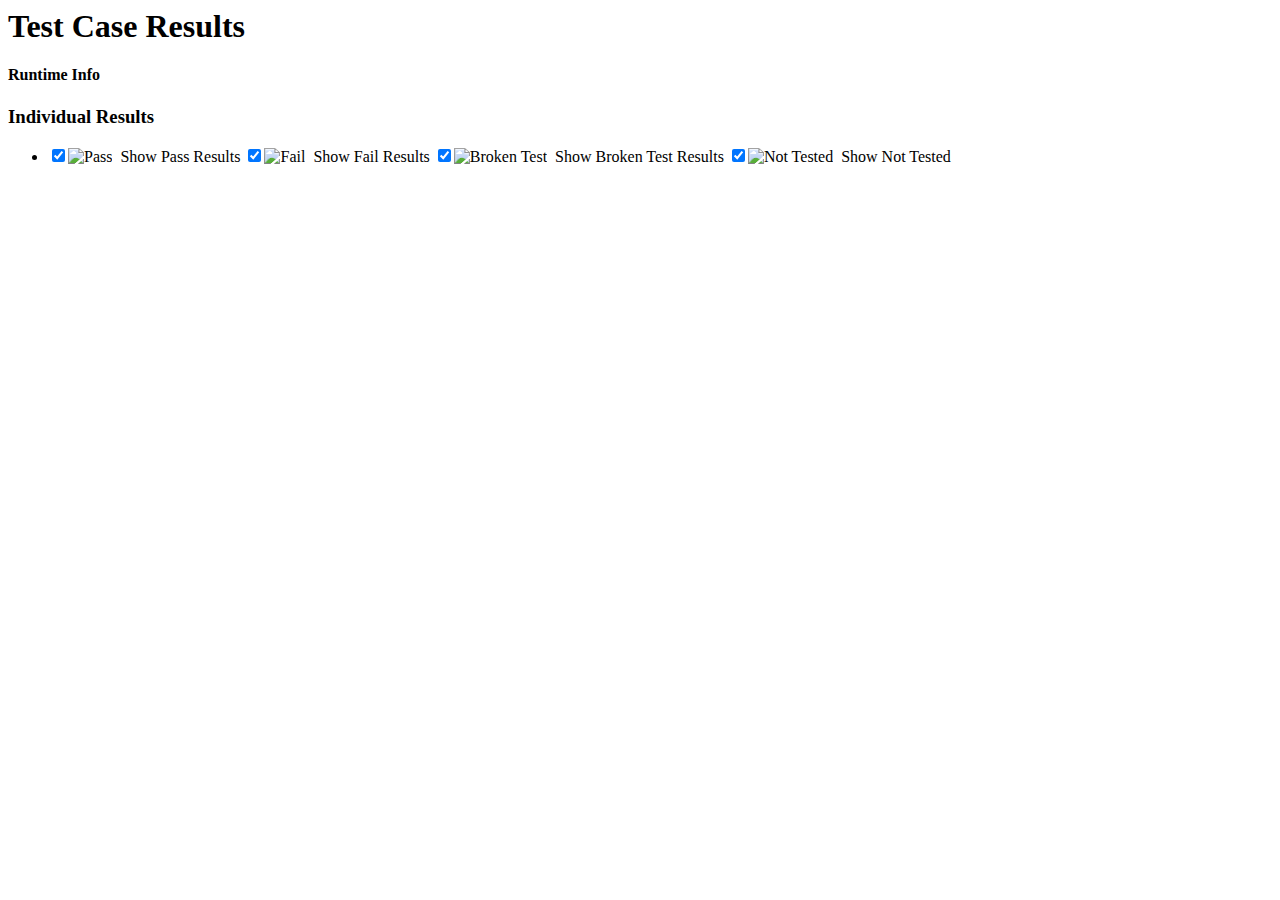
==== tcrunij-plugins/htmlreport/src/main/resources/org/tcrun/plugins/htmlreport/index.html @ 89b4b6c1 "Made it so that the screenshots and html source files display and hide on the test case click" ====
<!DOCTYPE HTML PUBLIC "-//W3C//DTD HTML 4.01 Transitional//EN">
<html>
	<head>
		<title>Test Case Results</title>
		<meta http-equiv="Content-Type" content="text/html; charset=UTF-8">
		<link type="text/css" rel="stylesheet" href="results.css" />
		<script type="text/javascript" src="http://www.google.com/jsapi"></script>
        <script type="text/javascript">
			// Load the Visualization API and the piechart package.
			google.load('visualization', '1', {'packages':['corechart']});
			google.load("jquery", "1.4.3");
			google.setOnLoadCallback(function() {
				$(document).ready(function() {
					$.getJSON("results.json", function(results) {
						document.title = results['title']
						$("#report-title").text(results['title'])
						$("#runtime-info-detail").append("<ul></ul>")
						$("#runtime-info-detail ul").append("<li><span class=\"runtime-info-name\">Test Plan: </span>" + results["plan"] + "</li>")
						$("#runtime-info-detail ul").append("<li><span class=\"runtime-info-name\">Environment: </span>" + results["environment"] + "</li>")
						$("#runtime-info-detail").append("<table id=\"count-table\"></table>")
						var counts = {}
						for(var i in results['results'])
						{
							var result = results['results'][i]
                                                        var screenshotlinks = "<div id=result-" + ((i*1)+1) + "-screenshots style=\"display: none;\">"
                                                        for (var j in result["screenshots"])
                                                        {
                                                            var screenshotname = result["screenshots"][j].split("/")[1]
                                                            screenshotlinks = screenshotlinks + "<a href=" + result["screenshots"][j] + " target=\"_blank\">" + screenshotname  +"</a></div>"
                                                        }
                                                        screenshotlinks = screenshotlinks + "</div>"
                                                        var htmlsourcelinks = "<div id=result-" + ((i*1)+1) + "-htmllinks style=\"display: none;\">"
                                                        for (var k in result["htmlSourceFiles"])
                                                        {
                                                            var htmlsourcename = result["htmlSourceFiles"][k].split("/")[1]
                                                            htmlsourcelinks = htmlsourcelinks + "<div><a href=" + result["htmlSourceFiles"][k] + " target=\"_blank\">" + htmlsourcename +"</a></div>"
                                                        }
                                                        htmlsourcelinks = htmlsourcelinks + "</div>"

							$("#results-list").append("<li class=\"" + result['result'] + "-block\">" +
								"<a href=\"#\" id=\"result-" + ((i*1)+1) + "\" class=\"result-name\">" +
								result["name"] + "</a><div class=\"" + result['result'] +
								"\">" + result['result'] + "<image src=\"images/" +
								result['result'] + ".png\" class=\"result-image\" /></div>" +
								"<div class=\"clear\"></div>" + htmlsourcelinks + screenshotlinks +
								"<pre id=\"result-" + ((i*1)+1) + "-log-file\" class=\"log-file\">" +
								"</pre><hr />" + 
                                                                "</li>")
							$("pre#result-" + ((i*1)+1) + "-log-file").data("log-file", result['log']).data("initialized", "false").hide()
							if(counts[result['result']])
							{
								counts[result['result']]++
							} else
							{
								counts[result['result']] = 1
							}
						}
						var data = new google.visualization.DataTable();
						data.addColumn('string', 'Result')
						data.addColumn('number', 'Number of Results')
						if(!(counts['PASS']))
						{
							counts['PASS'] = 0
						}
						data.addRow(['Pass', counts['PASS']])
						$("#count-table").append("<tr><td><span class=\"runtime-info-name\">Pass: </span></td><td>" + counts["PASS"] + "</td></tr>")
						if(!(counts['FAIL']))
						{
							counts['FAIL'] = 0
						}
						data.addRow(['Fail', counts['FAIL']])
						$("#count-table").append("<tr class=\"even\"><td><span class=\"runtime-info-name\">Fail: </span></td><td>" + counts["FAIL"] + "</td></tr>")
						if(!(counts['BROKEN_TEST']))
						{
							counts['BROKEN_TEST'] = 0
						}
						data.addRow(['Broken Test', counts['BROKEN_TEST']])
						$("#count-table").append("<tr><td><span class=\"runtime-info-name\">Broken Test: </span></td><td>" + counts["BROKEN_TEST"] + "</td></tr>")
						if(!(counts['NOT_TESTED']))
						{
							counts['NOT_TESTED'] = 0
						}
						data.addRow(['Not Tested', counts['NOT_TESTED']])
						$("#count-table").append("<tr class=\"even\"><td><span class=\"runtime-info-name\">Not Tested: </span></td><td>" + counts["NOT_TESTED"] + "</td></tr>")
						if(!(counts['SKIPPED']))
						{
							counts['SKIPPED'] = 0
						}
						data.addRow(['Skipped', counts['SKIPPED']])
						$("#count-table").append("<tr><td><span class=\"runtime-info-name\">Skipped: </span></td><td>" + counts["SKIPPED"] + "</td></tr>")
						$("#count-table").append("<tr class=\"table-totals\"><td><span class=\"runtime-info-name\">Total Tests: </span></td><td>" + results['results'].length + "</td></tr>")

						var chart = new google.visualization.PieChart(document.getElementById('results-chart'))
						chart.draw(data, {width: 600, height: 300, is3D: true, title: results['title'], colors: ['green', 'red', '#ffa500', '#9a9a9a', '#0000aa']});
						$(".result-name").click(function () {
                                                        var sslinks = document.getElementById(this.id + "-screenshots").style.display;
                                                        var htlinks = document.getElementById(this.id + "-htmllinks").style.display;
							var logfile = "#" + this.id + "-log-file"
         
                                                        if(sslinks == 'none')
                                                        {
                                                            document.getElementById(this.id + "-screenshots").style.display = 'block';
                                                        } else
                                                        {
                                                            document.getElementById(this.id + "-screenshots").style.display = 'none';
                                                        }
                                                        if(htlinks == 'none')
                                                        {
                                                            document.getElementById(this.id + "-htmllinks").style.display = 'block';
                                                        } else
                                                        {
                                                            document.getElementById(this.id + "-htmllinks").style.display = 'none';
                                                        }
							if($(logfile).is(":visible"))
							{
								$(logfile).hide(500)
							} else
							{
								if($(logfile).data("initialized") == "false")
								{
									$.ajax({"url": $(logfile).data("log-file"),
										"dataType": 'text',
										"context": $(logfile),
										"success": function(data) {
											data = data.replace(/\n/g,"\r\n")
											$(this).text(data)
											$(this).data("initialized", "true")
										}})
								}
								$("#" + this.id + "-log-file").show(500)
							}
							return false;
						})
						$(".results-filter-box").click(function() {
							if($(this).is(":checked"))
							{
								$("li." + this.name + "-block").show(250)
							} else
							{
								$("li." + this.name + "-block").hide(250)
							}
						})
					})

				})

		})
        </script>
	</head>
	<body>
		<div id="header">
			<h1 id="report-title">Test Case Results</h1>
		</div>
		<div id="main">
			<div id="results-chart">
			</div>
			<div id="runtime-info">
				<h4 id="runtime-info-title">Runtime Info</h4>
				<div id="runtime-info-detail"></div>
			</div>
			<div id="results-detail">
				<h3 id="individual-results-title">Individual Results</h3>
				<ul id="results-list">
					<li id="results-filter">
						<input type="checkbox" name="PASS" class="results-filter-box" checked="true" /><label for="PASS" class="results-filter-label"><img src="images/PASS.png" class="result-image" alt="Pass" /> &nbsp;Show Pass Results</label>
						<input type="checkbox" name="FAIL" class="results-filter-box" checked="true" /><label for="FAIL" class="results-filter-label"><img src="images/FAIL.png" class="result-image" alt="Fail" /> &nbsp;Show Fail Results</label>
						<input type="checkbox" name="BROKEN_TEST" class="results-filter-box" checked="true" /><label for="BROKEN_TEST" class="results-filter-label"><img src="images/BROKEN_TEST.png" class="result-image" alt="Broken Test" /> &nbsp;Show Broken Test Results</label>
                                                <input type="checkbox" name="NOT_TESTED" class="results-filter-box" checked="true" /><label for="NOT_TESTED" class="results-filter-label"><img src="images/NOT_TESTED.png" class="result-image" alt="Not Tested" /> &nbsp;Show Not Tested</label>
					</li>
				</ul>
			</div>
		</div>
	</body>
</html>
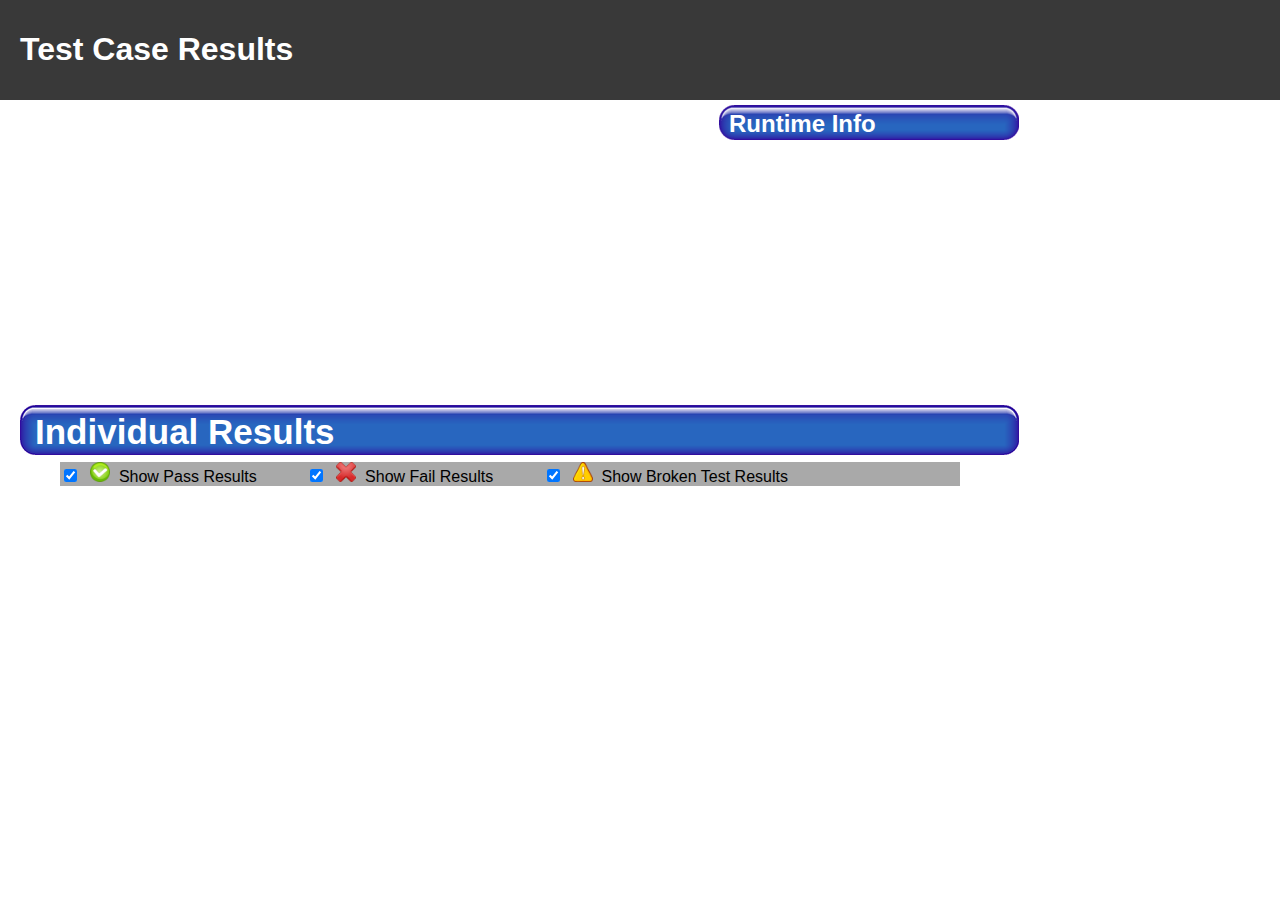
==== commit 4811d16d: "Adding HTML Report plugin removed some unused imports in AbstractSimpleTestCase added versions to pl" ====
--- a/tcrunij-plugins/htmlreport/src/main/resources/org/tcrun/plugins/htmlreport/index.html
+++ b/tcrunij-plugins/htmlreport/src/main/resources/org/tcrun/plugins/htmlreport/index.html
@@ -22,30 +22,14 @@
 						for(var i in results['results'])
 						{
 							var result = results['results'][i]
-                                                        var screenshotlinks = "<div id=result-" + ((i*1)+1) + "-screenshots style=\"display: none;\">"
-                                                        for (var j in result["screenshots"])
-                                                        {
-                                                            var screenshotname = result["screenshots"][j].split("/")[1]
-                                                            screenshotlinks = screenshotlinks + "<a href=" + result["screenshots"][j] + " target=\"_blank\">" + screenshotname  +"</a></div>"
-                                                        }
-                                                        screenshotlinks = screenshotlinks + "</div>"
-                                                        var htmlsourcelinks = "<div id=result-" + ((i*1)+1) + "-htmllinks style=\"display: none;\">"
-                                                        for (var k in result["htmlSourceFiles"])
-                                                        {
-                                                            var htmlsourcename = result["htmlSourceFiles"][k].split("/")[1]
-                                                            htmlsourcelinks = htmlsourcelinks + "<div><a href=" + result["htmlSourceFiles"][k] + " target=\"_blank\">" + htmlsourcename +"</a></div>"
-                                                        }
-                                                        htmlsourcelinks = htmlsourcelinks + "</div>"
-
 							$("#results-list").append("<li class=\"" + result['result'] + "-block\">" +
 								"<a href=\"#\" id=\"result-" + ((i*1)+1) + "\" class=\"result-name\">" +
 								result["name"] + "</a><div class=\"" + result['result'] +
 								"\">" + result['result'] + "<image src=\"images/" +
 								result['result'] + ".png\" class=\"result-image\" /></div>" +
-								"<div class=\"clear\"></div>" + htmlsourcelinks + screenshotlinks +
+								"<div class=\"clear\"></div>" +
 								"<pre id=\"result-" + ((i*1)+1) + "-log-file\" class=\"log-file\">" +
-								"</pre><hr />" + 
-                                                                "</li>")
+								"</pre><hr /></li>")
 							$("pre#result-" + ((i*1)+1) + "-log-file").data("log-file", result['log']).data("initialized", "false").hide()
 							if(counts[result['result']])
 							{
@@ -93,24 +77,7 @@
 						var chart = new google.visualization.PieChart(document.getElementById('results-chart'))
 						chart.draw(data, {width: 600, height: 300, is3D: true, title: results['title'], colors: ['green', 'red', '#ffa500', '#9a9a9a', '#0000aa']});
 						$(".result-name").click(function () {
-                                                        var sslinks = document.getElementById(this.id + "-screenshots").style.display;
-                                                        var htlinks = document.getElementById(this.id + "-htmllinks").style.display;
 							var logfile = "#" + this.id + "-log-file"
-         
-                                                        if(sslinks == 'none')
-                                                        {
-                                                            document.getElementById(this.id + "-screenshots").style.display = 'block';
-                                                        } else
-                                                        {
-                                                            document.getElementById(this.id + "-screenshots").style.display = 'none';
-                                                        }
-                                                        if(htlinks == 'none')
-                                                        {
-                                                            document.getElementById(this.id + "-htmllinks").style.display = 'block';
-                                                        } else
-                                                        {
-                                                            document.getElementById(this.id + "-htmllinks").style.display = 'none';
-                                                        }
 							if($(logfile).is(":visible"))
 							{
 								$(logfile).hide(500)
@@ -165,7 +132,6 @@
 						<input type="checkbox" name="PASS" class="results-filter-box" checked="true" /><label for="PASS" class="results-filter-label"><img src="images/PASS.png" class="result-image" alt="Pass" /> &nbsp;Show Pass Results</label>
 						<input type="checkbox" name="FAIL" class="results-filter-box" checked="true" /><label for="FAIL" class="results-filter-label"><img src="images/FAIL.png" class="result-image" alt="Fail" /> &nbsp;Show Fail Results</label>
 						<input type="checkbox" name="BROKEN_TEST" class="results-filter-box" checked="true" /><label for="BROKEN_TEST" class="results-filter-label"><img src="images/BROKEN_TEST.png" class="result-image" alt="Broken Test" /> &nbsp;Show Broken Test Results</label>
-                                                <input type="checkbox" name="NOT_TESTED" class="results-filter-box" checked="true" /><label for="NOT_TESTED" class="results-filter-label"><img src="images/NOT_TESTED.png" class="result-image" alt="Not Tested" /> &nbsp;Show Not Tested</label>
 					</li>
 				</ul>
 			</div>
--- a/tcrunij-plugins/htmlreport/src/main/resources/org/tcrun/plugins/htmlreport/results.css
+++ b/tcrunij-plugins/htmlreport/src/main/resources/org/tcrun/plugins/htmlreport/results.css
@@ -0,0 +1,156 @@
+/* 
+    Document   : results
+    Created on : Oct 15, 2010, 9:20:53 PM
+    Author     : jcorbett
+    Description:
+        Purpose of the stylesheet follows.
+*/
+
+body {
+	padding: 0px;
+	margin: 0px;
+	font-family: sans-serif;
+}
+
+#header {
+	margin: 0px;;
+	padding: 10px 20px 10px 20px;
+	background-color: #393939;
+	color: #ffffff;
+	text-align: left;
+}
+
+#main {
+	margin-top: 5px;
+	margin-left: 20px;
+	padding: 0px;
+}
+
+#results-chart {
+	width: 600px;
+	height: 300px;
+	float: left;
+}
+
+#runtime-info {
+	width: 300px;
+	margin-left: 699px;
+}
+
+#runtime-info-title {
+	background: url("images/small-blue-bar.png") no-repeat;
+	padding-top: 5px;
+	padding-left: 10px;
+	margin: 0px;
+	height: 35px;
+	font-size: 24px;
+	color: #ffffff;
+}
+
+.runtime-info-name {
+	font-weight: bold;
+}
+
+#count-table {
+	margin-left: 20px;
+	border: 1px solid black;
+	padding: 0px;
+	border-collapse: collapse;
+	width: 280px;
+}
+
+#count-table td {
+	border: 1px solid black;
+	padding: 2px;
+}
+
+#results-detail {
+	clear: both;
+	width: 999px;
+	margin: 0px;
+	padding: 0px;
+}
+
+.even {
+	background-color: #e9e9e9;
+}
+
+.table-totals {
+	border-top: 2px solid black;
+	background-color: #e9e9e9;
+}
+
+#individual-results-title {
+	background: url("images/bluebar.png") no-repeat;
+	width: 999px;
+	height: 50px;
+	color: #ffffff;
+	font-size: 35px;
+	padding-top: 7px;
+	padding-left: 15px;
+	margin: 0px;
+}
+
+#results-list {
+	list-style: none;
+	margin-top: 0px;
+	width: 900px;
+}
+
+.result-name {
+	float: left;
+	font-size: 15px;
+	padding-top: 5px;
+	padding-bottom: 0px;
+	text-decoration: none;
+}
+
+.PASS {
+	font-size: 15px;
+	float: right;
+}
+.FAIL {
+	font-size: 15px;
+	font-weight: bold;
+	float: right;
+}
+.BROKEN_TEST {
+	font-size: 15px;
+	font-weight: bold;
+	float: right;
+}
+
+.NOT_TESTED {
+	font-size: 15px;
+	float: right;
+}
+
+.SKIPPED {
+	font-size: 15px;
+	float: right;
+}
+
+#results-filter {
+	background-color: #a9a9a9;
+}
+
+.log-file {
+	font-size: 13px;
+	border: 1px solid black;
+	overflow: auto;
+}
+
+.result-image {
+	width: 20px;
+	height: 20px;
+	margin-left: 10px;
+	padding: 0px;
+}
+
+.results-filter-label {
+	margin-right: 45px;
+}
+
+.clear {
+	clear: both;
+}
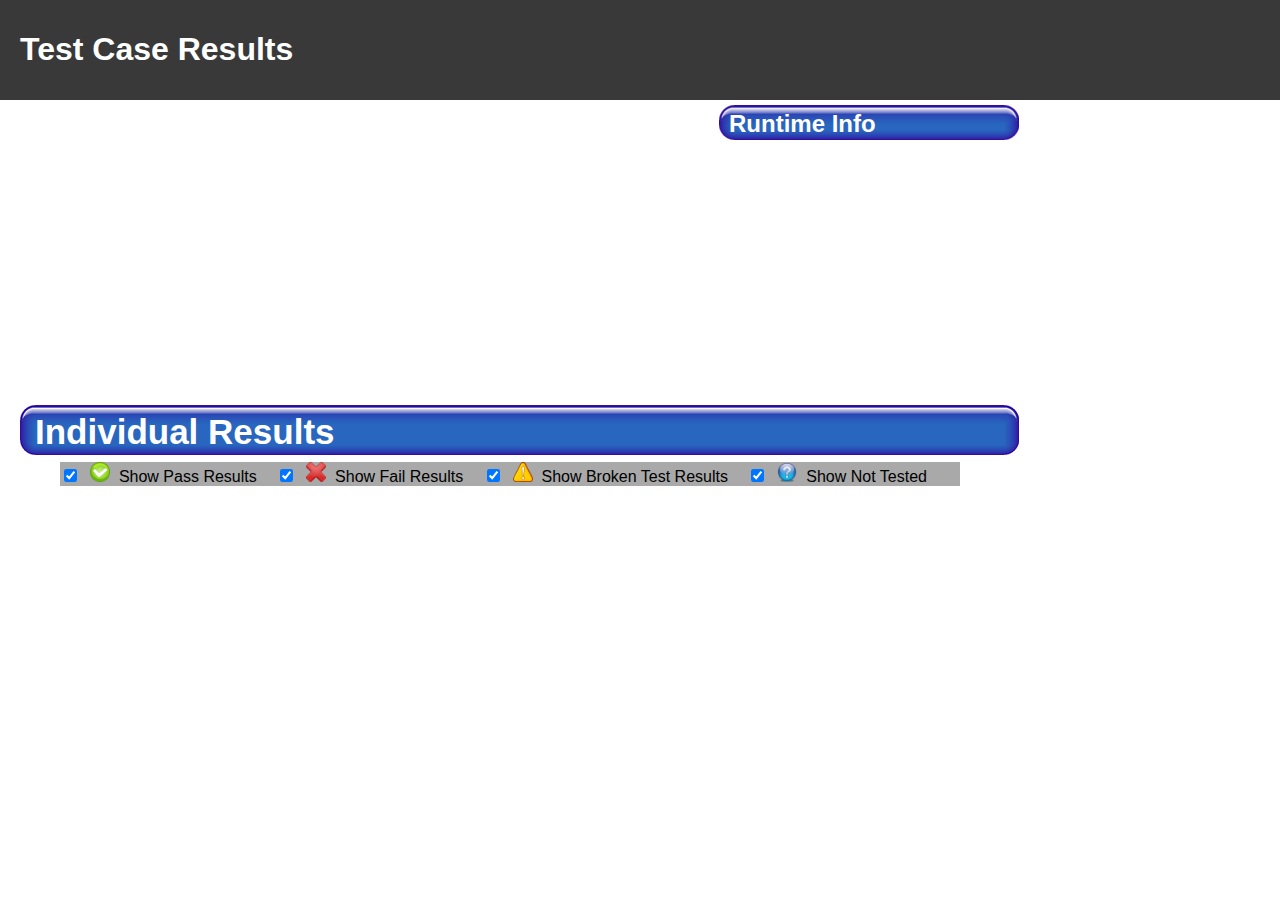
==== commit 9c2aa6f6: "Added an icon for NOT_TESTED. Added a filter checkbox to the HTML report for NOT_TESTED. Added links" ====
--- a/tcrunij-plugins/htmlreport/src/main/resources/org/tcrun/plugins/htmlreport/index.html
+++ b/tcrunij-plugins/htmlreport/src/main/resources/org/tcrun/plugins/htmlreport/index.html
@@ -22,8 +22,21 @@
 						for(var i in results['results'])
 						{
 							var result = results['results'][i]
+                                                        var screenshotlinks = ""
+                                                        for (var j in result["screenshots"])
+                                                        {
+                                                            var screenshotname = result["screenshots"][j].split("/")[1]
+                                                            screenshotlinks = screenshotlinks + "<div><a href=" + result["screenshots"][j] + " target=\"_blank\">" + screenshotname  +"</a></div>"
+                                                        }
+                                                        var htmlsourcelinks = ""
+                                                        for (var k in result["htmlSourceFiles"])
+                                                        {
+                                                            var htmlsourcename = result["htmlSourceFiles"][k].split("/")[1]
+                                                            htmlsourcelinks = htmlsourcelinks + "<div><a href=" + result["htmlSourceFiles"][k] + " target=\"_blank\">" + htmlsourcename +"</a></div>"
+                                                        }
+
 							$("#results-list").append("<li class=\"" + result['result'] + "-block\">" +
-								"<a href=\"#\" id=\"result-" + ((i*1)+1) + "\" class=\"result-name\">" +
+								screenshotlinks + htmlsourcelinks + "<a href=\"#\" id=\"result-" + ((i*1)+1) + "\" class=\"result-name\">" +
 								result["name"] + "</a><div class=\"" + result['result'] +
 								"\">" + result['result'] + "<image src=\"images/" +
 								result['result'] + ".png\" class=\"result-image\" /></div>" +
@@ -132,6 +145,7 @@
 						<input type="checkbox" name="PASS" class="results-filter-box" checked="true" /><label for="PASS" class="results-filter-label"><img src="images/PASS.png" class="result-image" alt="Pass" /> &nbsp;Show Pass Results</label>
 						<input type="checkbox" name="FAIL" class="results-filter-box" checked="true" /><label for="FAIL" class="results-filter-label"><img src="images/FAIL.png" class="result-image" alt="Fail" /> &nbsp;Show Fail Results</label>
 						<input type="checkbox" name="BROKEN_TEST" class="results-filter-box" checked="true" /><label for="BROKEN_TEST" class="results-filter-label"><img src="images/BROKEN_TEST.png" class="result-image" alt="Broken Test" /> &nbsp;Show Broken Test Results</label>
+                                                <input type="checkbox" name="NOT_TESTED" class="results-filter-box" checked="true" /><label for="NOT_TESTED" class="results-filter-label"><img src="images/NOT_TESTED.png" class="result-image" alt="Not Tested" /> &nbsp;Show Not Tested</label>
 					</li>
 				</ul>
 			</div>
--- a/tcrunij-plugins/htmlreport/src/main/resources/org/tcrun/plugins/htmlreport/results.css
+++ b/tcrunij-plugins/htmlreport/src/main/resources/org/tcrun/plugins/htmlreport/results.css
@@ -148,7 +148,7 @@
 }
 
 .results-filter-label {
-	margin-right: 45px;
+	margin-right: 15px;
 }
 
 .clear {
